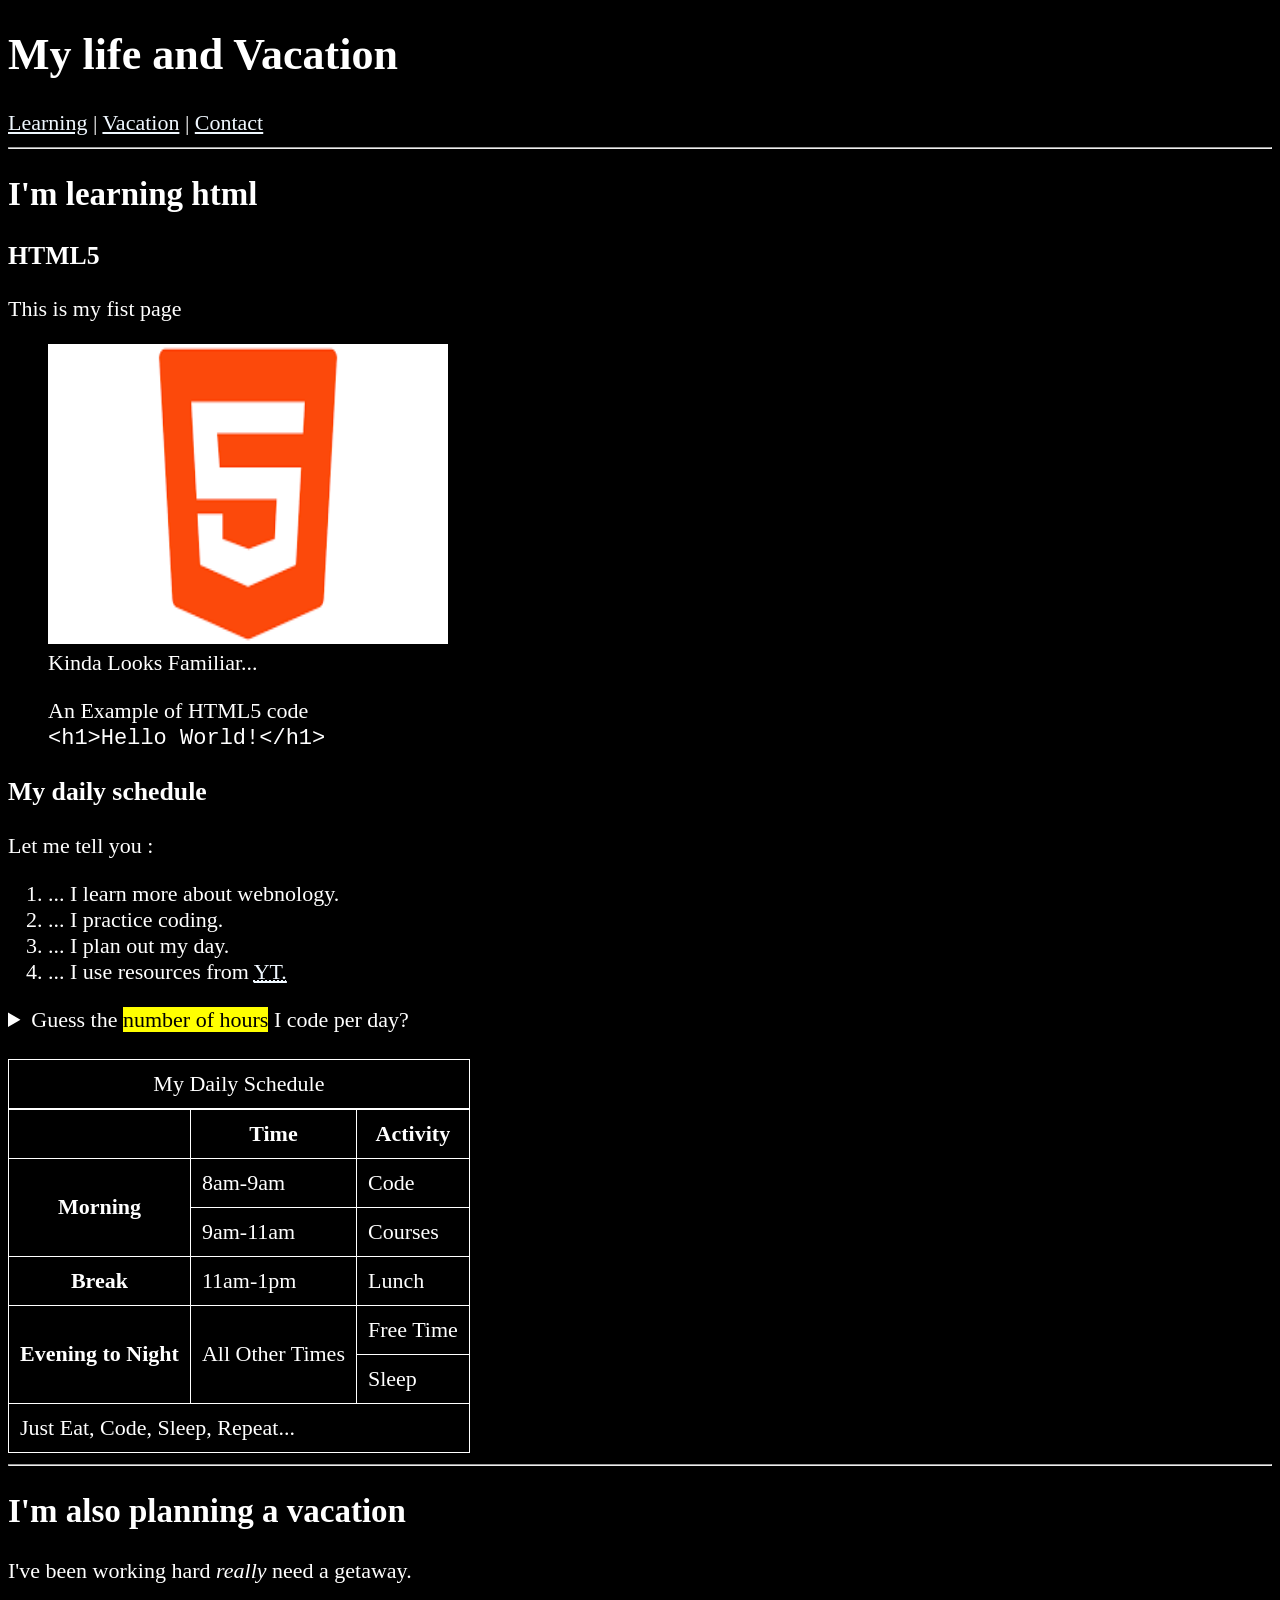
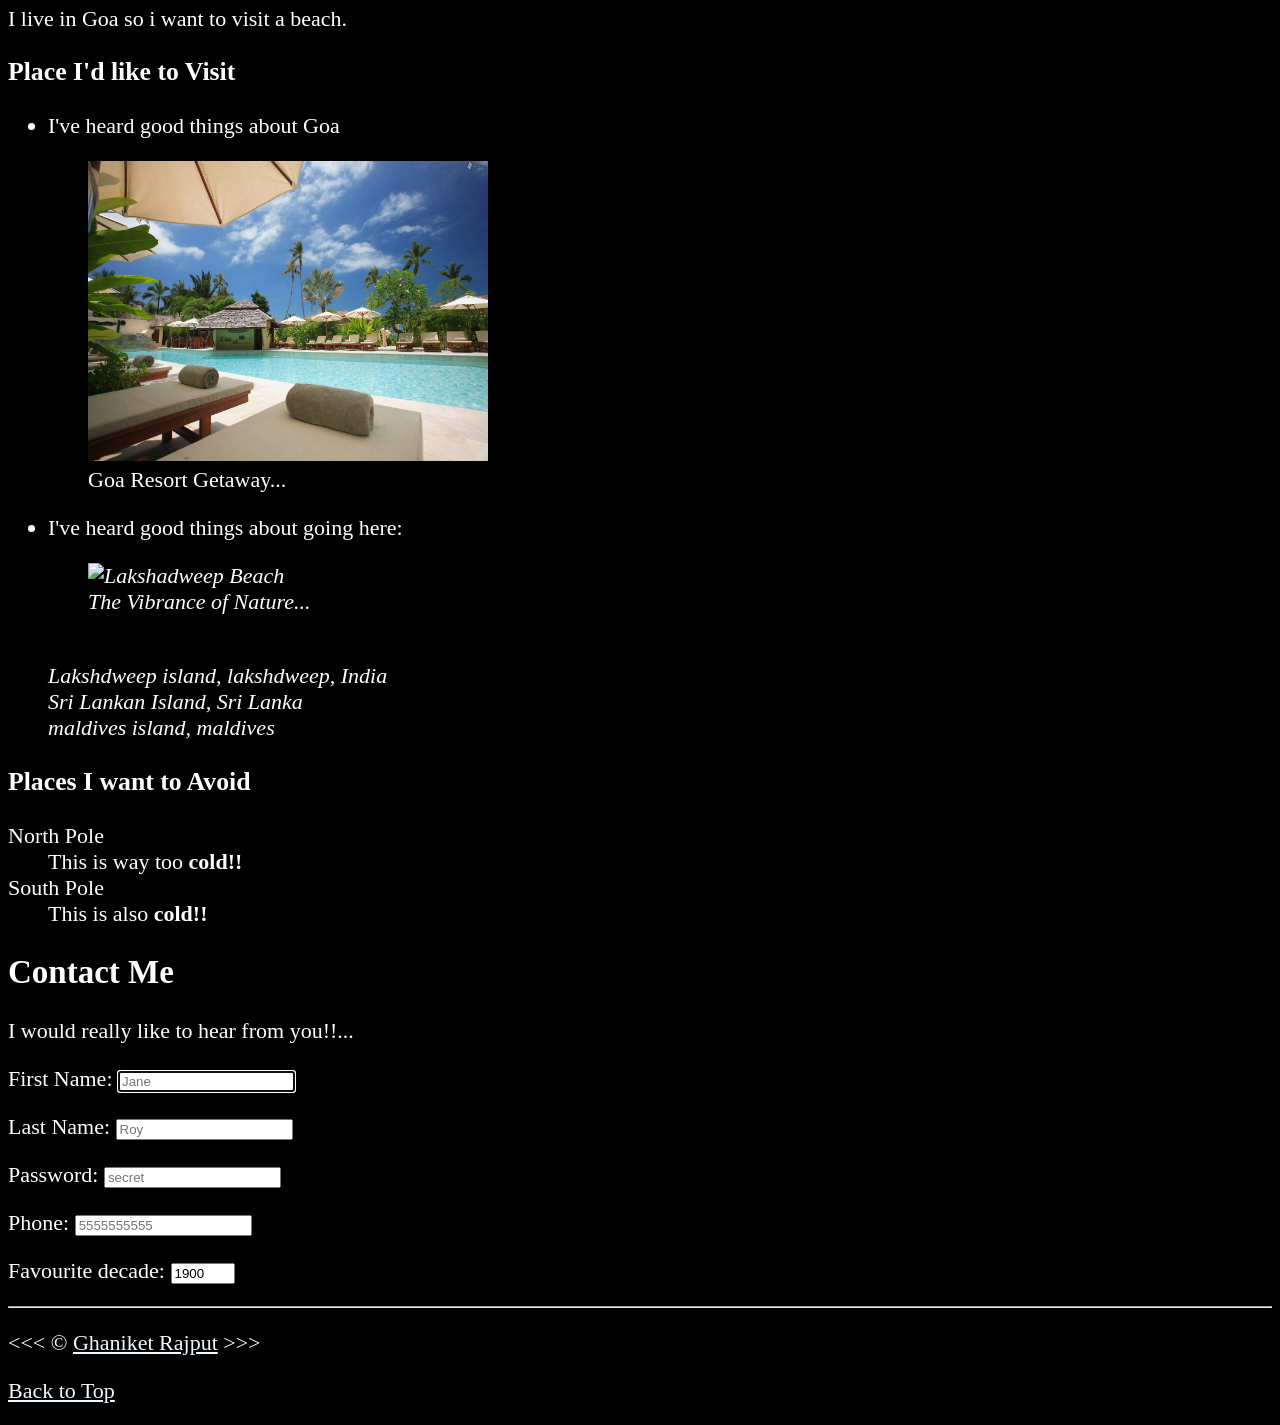
==== index.html @ bdd73e16 "initial" ====
<!DOCTYPE html>
<html lang="en">

<head>
  <meta charset="UTF-8">
  <meta name="author" content="Ghaniket Rajput">
  <meta name="description" content="This page contains all the the things I am learning html">
  <title>HTML</title>
  <link rel="icon" href="image/download.png" type="image/x-icon">
  <link rel="stylesheet" href="main.css">
</head>

<body>
  <header> <!--can be more than one per page-->
    <!--header is a  semantic block element, semantic means it provides additional meaning rather than a generic divider to the code-->
    <h1>My life and Vacation</h1>

    <!--h1,h2..., p are all block elements -->
    <!--a, em, strong, abbr, address are all inline elements -->

    <nav aria-label="primary-navigation"> <!--can be more than one per page-->
      <a href="#learning">Learning</a> |
      <a href="#vacation">Vacation</a> |
      <a href="#contact">Contact</a>
    </nav>
  </header>
  <hr>
 

  <main> <!--main is a semantic block element and is only one per page -->
    <article id="learning">
      <!--rather than section, article is optimized as this time we know what the content is about -->
      <h2>I'm learning html</h2>

      <section>
        <h3>HTML5</h3>
        <p>This is my fist page</p>

        <figure>

          <img src="image/htmllogo310X163.png" alt="HTML LOGO" title="HTML LOGO" width="400" height="300"
            loading="lazy">

          <figcaption>Kinda Looks Familiar...
            <p>
              An Example of HTML5 code <br>
              <code>&lt;h1&gt;Hello World!&lt;/h1&gt;</code>
            </p>
          </figcaption>

        </figure>
      </section>
      <section>
        <h3>My daily schedule</h3>
        <p>Let me tell you :</p>
        <!--HTML entities starts with & and ends with ;-->
        <ol>
          <li>... I learn more about webnology.</li>
          <li>... I practice coding.</li>
          <li>... I plan out my day.</li>
          <li>
            ... I use resources from
            <a target="_blank" href="https://www.youtube.com/watch?v=iMj-TbN7ydg"><abbr title="YOUTUBE">YT.</abbr></a>
          </li>
        </ol>
        <aside> <!--it shows complimentary text that is not as much important as article-->
          <details> <!-- deatils and summary work together for creating a hidden text for a text-->
            <!--can also be used for quizzes or for extra details about product-->
            <summary>
              Guess the <mark> number of hours</mark> I code per day?
            </summary>
            <p>
              <strong>Answer:</strong><time datetime="PT4H"></time> 4-5 hours per day.
              <!--time element is used to show the time in the page.-->


            </p>
          </details>

        </aside>
        <br>

        <table>
          <caption>My Daily Schedule</caption>
          <thead>
            <tr>
              <th>&nbsp;</th>
              <th scope="col">Time</th>
              <th scope="col">Activity</th>
            </tr>
          </thead>
          <tbody>
            <tr>
              <th rowspan="2" scope="row">Morning</th>
              <td>
                <time datetime="08:00">8am-</time><time datetime="09:00">9am</time>
              </td>
              <td>Code</td>
            </tr>
            <tr>

              <td>
                <time datetime="09:00">9am-</time><time datetime="11:00">11am</time>
              </td>
              <td>Courses</td>
            </tr>
            <tr>
              <th scope="row">Break</th>
              <td>
                <time datetime="11:00">11am-</time><time datetime="13:00">1pm</time>
              </td>
              <td>Lunch</td>
            </tr>
            <tr>
              <th rowspan="2" scope="row">Evening to Night</th>
              <td rowspan="2">All Other Times</td>
              <td>Free Time</td>
            </tr>
            <tr>
              <td>Sleep</td>

            </tr>
          </tbody>
          <tfoot>
            <tr>
              <td colspan="3">Just Eat, Code, Sleep, Repeat...</td>
            </tr>

          </tfoot>

        </table>
      </section>
    </article>

    <hr>



    <article id="vacation">
      <h2>I'm also planning a vacation</h2>
      <p>I've been working hard <em>really</em> need a getaway.</p>
      <p>I live in Goa so i want to visit a beach.</p>

      <section>
        <h3>Place I'd like to Visit</h3>

        <!--LAZY LOADING IS USED TO LOAD THE PAGE FASTER IN BROWSER AS MULTIPLE IMAGES LOADING AT THE SAME TIME WILL LEAD TO DELAY IN THE WEB PAGE LOADING-->
        <ul>
          <li>
            <p>I've heard good things about Goa</p>
            <figure>
              <img src="image/vacation.jpg" alt="Vacation" title="Goa" height="300" width="400" loading="lazy">
              <figcaption>Goa Resort Getaway...</figcaption>
            </figure>

          </li>
          <li>
            <p>I've heard good things about going here:</p>
            <address>
              <figure>
                <img
                  src="https://images.pexels.com/photos/457878/pexels-photo-457878.jpeg?auto=compress&cs=tinysrgb&w=400"
                  alt="Lakshadweep Beach" title="It's 2'o' clock in Lakshadweep" loading="lazy" width="400"
                  height="300">
                <figcaption>The Vibrance of Nature...</figcaption>
              </figure>
              <br>
              Lakshdweep island, lakshdweep, India <br>
              Sri Lankan Island, Sri Lanka <br>
              maldives island, maldives <br>
            </address>
          </li>
        </ul>
      </section>

      <!--ToDo: Add More Places-->
      <section>
        <h3>Places I want to Avoid</h3>
        <dl>
          <dt>North Pole</dt>
          <dd>This is way too <strong>cold!!</strong></dd>
          <dt>South Pole</dt>
          <dd>This is also <strong>cold!!</strong></dd>
        </dl>
      </section>
    </article>
    <article id="contact"> </article>

    <form action="https://httpbin.org/get" method="get">
      <h2>Contact Me</h2>
      <p>I would really like to hear from you!!...</p>
      <p> <label for="firstname">First Name:</label>
        <input type="text" , name="firstname" id="firstname" placeholder="Jane" autocomplete="on" required="true"
          autofocus>
      </p>

      <!--autofocus allows you to type instantly as the page loads but used in only one of input fields-->

      <p> <label for="lastname">Last Name:</label>
        <input type="text" , name="lastname" id="lastname" placeholder="Roy" autocomplete="on" required="true">
      </p>

      <p> <label for="Password">Password:</label>
        <input type="password" , name="Password" id="Password" placeholder="secret"  required="true">
      </p>

      <p> <label for="PhoneNunber">Phone:</label>
        <input type="tel" , name="PhoneNunber" id="PhoneNunber" placeholder="5555555555"  pattern="[0-9]{3}[0-9]{3}[0-9]{4}" required>
        <!--regex is used to match the pattern of the phone number-->
      </p>

      <p> <label for="decade">Favourite decade:</label>
        <input type="number" , name="decade" id="decade" min="1900" max="2020" step="10" value="1900" >
        <!--regex is used to match the pattern of the phone number-->
      </p>





    </form>
  </main>
  <hr>

  <footer> <!--can be more than one per page-->
    <p>
      &lt;&lt;&lt; &copy; <a href="about.html" target="_blank"> Ghaniket Rajput</a> &gt;&gt;&gt;
    </p>
    <p><a href="#">Back to Top</a></p>
  </footer>
</body>

</html>
---- main.css ----
html {
    font-size: 22px;
}

body {
    background-color: #000000;
    color: #ffffff;

}
a{
    color :aliceblue
}

a:visited{
    color: rgb(1, 167, 167);
}
 a:active{
    background-color: rgb(255, 255, 1);
}
a:hover{
    color: rgb(255, 255, 1);
}
table,tr,td,th,caption{
    border: 1px solid #ffffff;
    border-collapse: collapse;
    padding: 0.5rem;
    
}
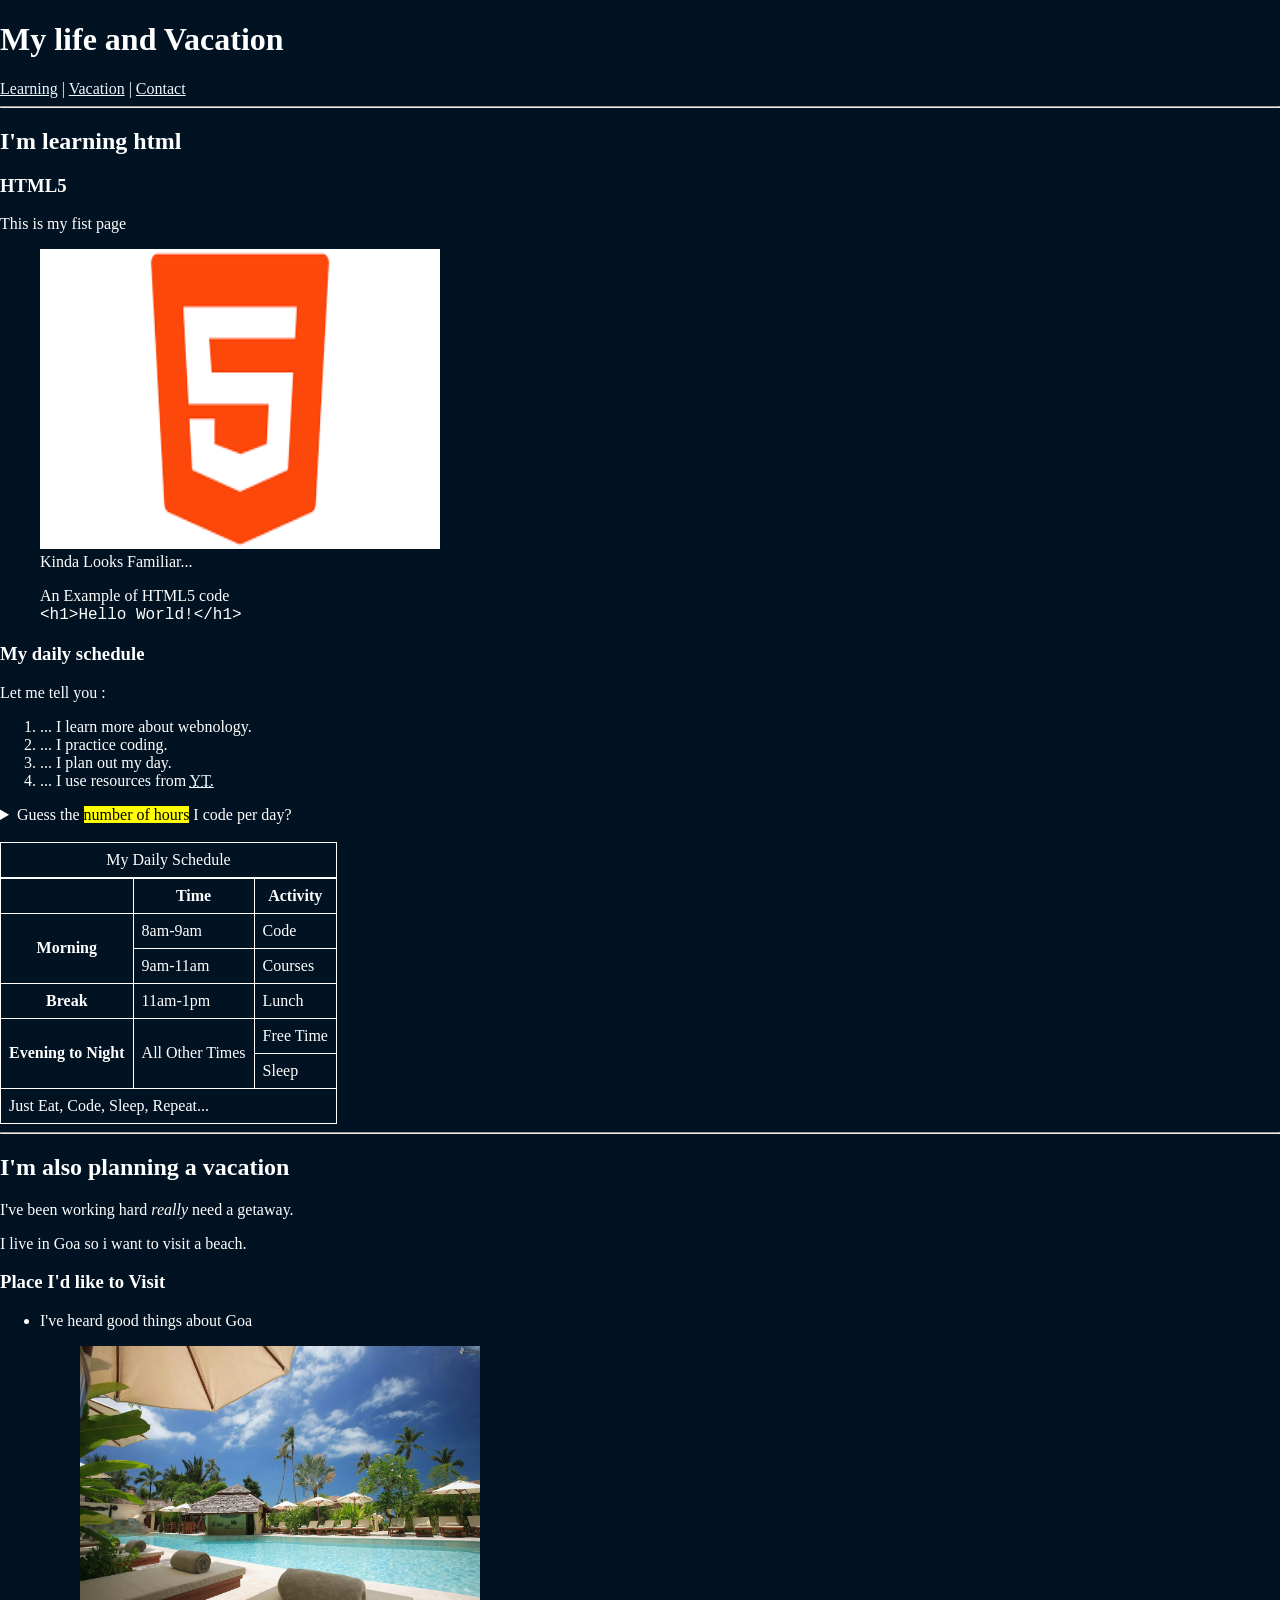
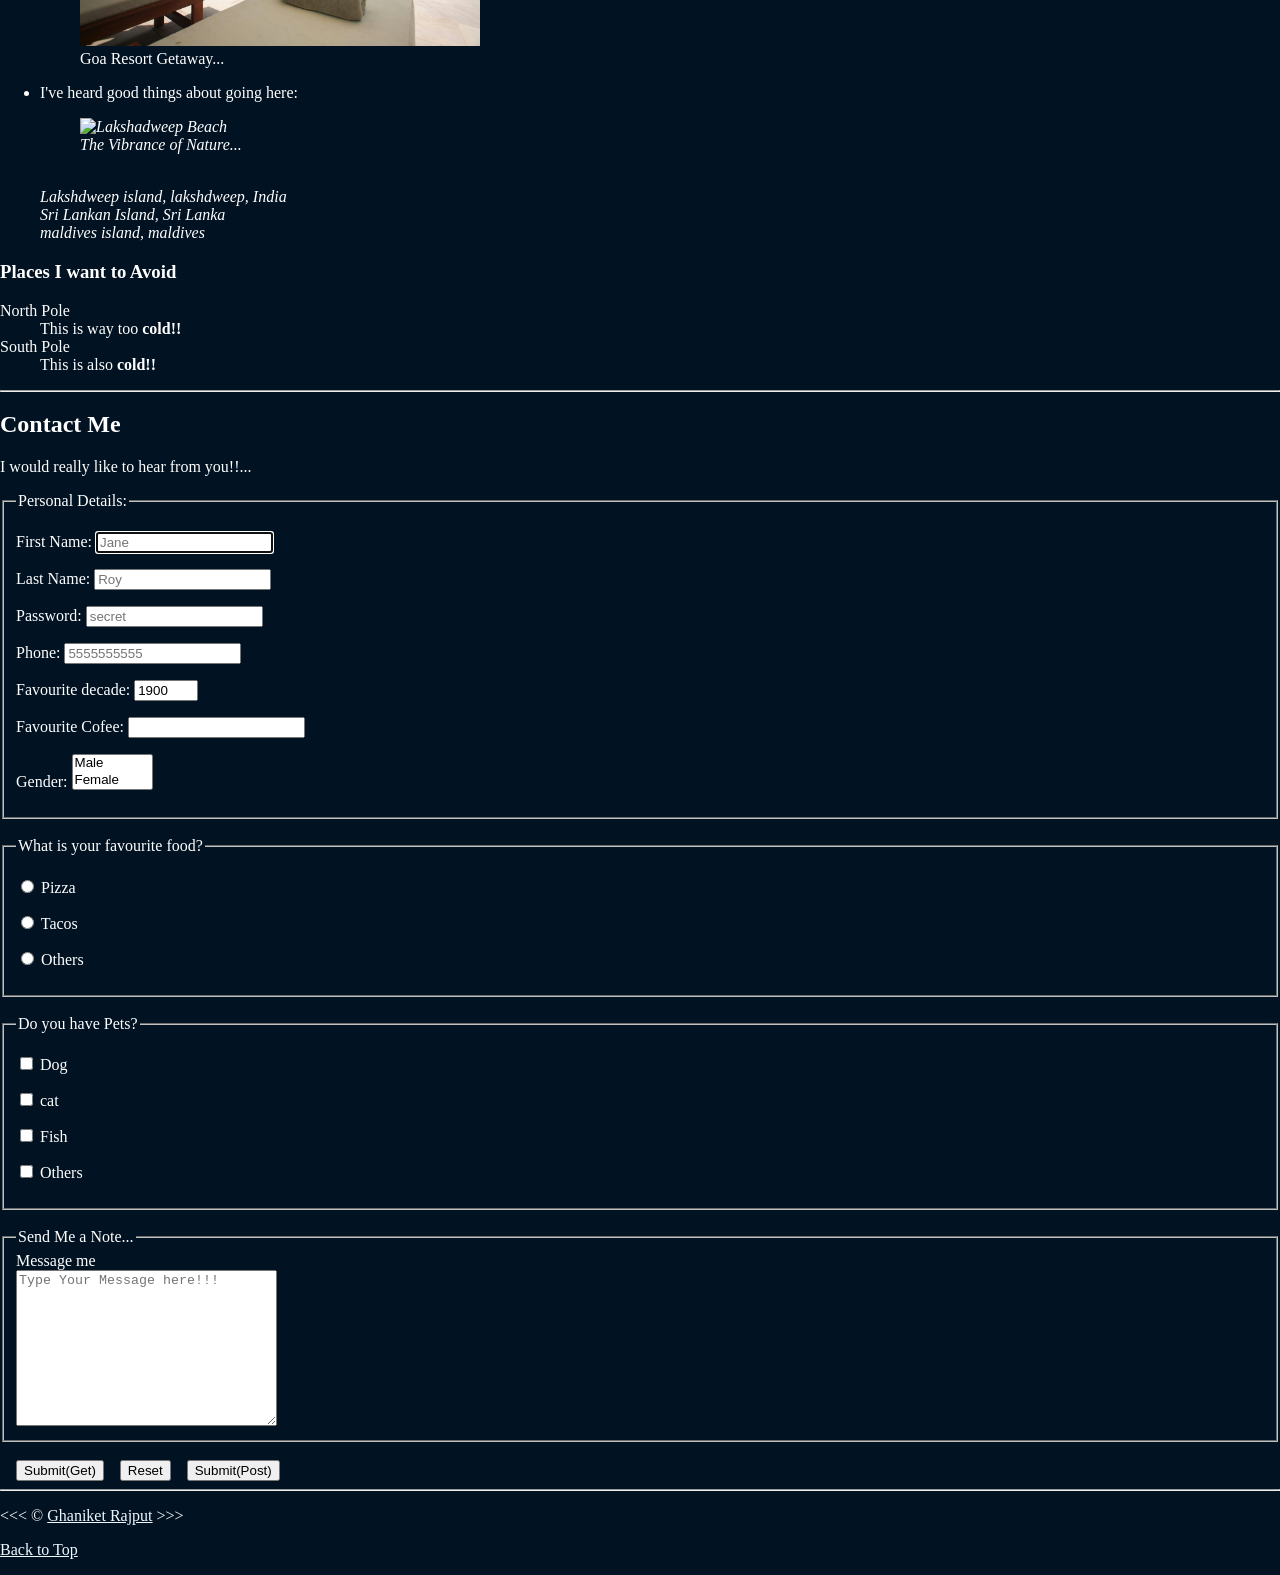
==== commit 3f34fd1a: "options, datalist, radio, checkbox, fieldset, legend, textarea, button" ====
--- a/index.html
+++ b/index.html
@@ -5,6 +5,8 @@
   <meta charset="UTF-8">
   <meta name="author" content="Ghaniket Rajput">
   <meta name="description" content="This page contains all the the things I am learning html">
+  <meta name="viewport" content="width=device-width, initial-scale=1.0">
+
   <title>HTML</title>
   <link rel="icon" href="image/download.png" type="image/x-icon">
   <link rel="stylesheet" href="main.css">
@@ -25,7 +27,7 @@
     </nav>
   </header>
   <hr>
- 
+
 
   <main> <!--main is a semantic block element and is only one per page -->
     <article id="learning">
@@ -174,6 +176,7 @@
       </section>
 
       <!--ToDo: Add More Places-->
+
       <section>
         <h3>Places I want to Avoid</h3>
         <dl>
@@ -184,41 +187,162 @@
         </dl>
       </section>
     </article>
+    <hr>
     <article id="contact"> </article>
 
+    <h2>Contact Me</h2>
+    <p>I would really like to hear from you!!...</p>
+    <!-- in form
+     for -> to match label with input
+     id -> to match input with label
+     name -> to group elements
+     type -> the input type
+     value -> value to be sent to server(radio,checkbox,option,datalist) -->
+
     <form action="https://httpbin.org/get" method="get">
-      <h2>Contact Me</h2>
-      <p>I would really like to hear from you!!...</p>
-      <p> <label for="firstname">First Name:</label>
-        <input type="text" , name="firstname" id="firstname" placeholder="Jane" autocomplete="on" required="true"
-          autofocus>
-      </p>
-
-      <!--autofocus allows you to type instantly as the page loads but used in only one of input fields-->
-
-      <p> <label for="lastname">Last Name:</label>
-        <input type="text" , name="lastname" id="lastname" placeholder="Roy" autocomplete="on" required="true">
-      </p>
-
-      <p> <label for="Password">Password:</label>
-        <input type="password" , name="Password" id="Password" placeholder="secret"  required="true">
-      </p>
-
-      <p> <label for="PhoneNunber">Phone:</label>
-        <input type="tel" , name="PhoneNunber" id="PhoneNunber" placeholder="5555555555"  pattern="[0-9]{3}[0-9]{3}[0-9]{4}" required>
-        <!--regex is used to match the pattern of the phone number-->
-      </p>
-
-      <p> <label for="decade">Favourite decade:</label>
-        <input type="number" , name="decade" id="decade" min="1900" max="2020" step="10" value="1900" >
-        <!--regex is used to match the pattern of the phone number-->
-      </p>
-
-
-
-
+      <fieldset>
+        <legend>Personal Details:</legend>
+
+        <p> <label for="firstname">First Name:</label>
+          <input type="text" name="firstname" id="firstname" placeholder="Jane" autocomplete="on" required autofocus>
+        </p>
+
+        <!--autofocus allows you to type instantly as the page loads but used in only one of input fields-->
+
+        <p> <label for="lastname">Last Name:</label>
+          <input type="text" name="lastname" id="lastname" placeholder="Roy" autocomplete="on">
+        </p>
+
+        <!--input tag doesn't have a closing tag-->
+
+
+        <p> <label for="Password">Password:</label>
+          <input type="password" name="Password" id="Password" placeholder="secret">
+        </p>
+
+        <p> <label for="PhoneNunber">Phone:</label>
+          <input type="tel" name="PhoneNunber" id="PhoneNunber" placeholder="5555555555"
+            pattern="[0-9]{3}[0-9]{3}[0-9]{4}" required>
+
+          <!--regex is used to match the pattern of the phone number-->
+
+        </p>
+
+        <p> <label for="decade">Favourite decade:</label>
+          <input type="number" name="decade" id="decade" min="1900" max="2020" step="10" value="1900">
+
+        </p>
+        <!--    <p>
+        <label for="coffee">Favourite Coffee:</label>
+        <select name="coffee" id="coffee" multiple size="3">
+          <optgroup label="Coffee">
+          <option value="regualr coffee">Regular Coffee</option>
+          <option value="iced coffee">Iced Coffee</option>
+        </optgroup>
+        <optgroup label="Espresso Drinks">
+          <option value="latte" selected>Latte</option>
+          <option value="Cappuccino">Cappuccino</option>
+          <option value="Americano">Americano</option>
+        </optgroup>
+          <option value="Others">Others</option>
+        </select>
+      </p> -->
+        <p>
+          <label for="coffee"> Favourite Cofee:</label>
+          <input type="text" name="coffee" id="coffee" list="coffee-list">
+          <datalist id="coffee-list">
+            <option value="coffee">
+            <option value="iced coffee">
+            <option value="latte">
+            <option value="Cappuccino">
+            <option value="Americano">
+            <option value="Others">
+          </datalist>
+        </p>
+
+        <p>
+          <label for="gender">Gender:</label>
+          <select name="gender" id="gender" multiple size="2">
+            <option value="Male">Male</option>
+            <option value="Female">Female</option>
+            <option value="trans">Transgender</option>
+            <option value="Others">Others</option>
+          </select>
+        </p>
+
+      </fieldset>
+      <br>
+      <fieldset>
+        <legend>What is your favourite food?</legend>
+
+        <p> <input type="radio" id="pizza" name="food" value="pizza">
+          <label for="pizza">Pizza</label>
+        </p>
+
+        <!-- the value attribute represents the value that will be sent to the server when the form is submitted -->
+
+        <p>
+          <input type="radio" name="food" id="tacos" value="tacos">
+          <label for="tacos">Tacos</label>
+        </p>
+        <p>
+          <input type="radio" name="food" id="other" value="others">
+          <label for="other">Others</label>
+        </p>
+
+      </fieldset>
+      <!--as the name attrib. is same for all of the choices then only one them will get selected and if name attrib. is different for each one of them ,multiple selections can be made-->
+      <br>
+
+      <fieldset>
+        <legend>Do you have Pets?</legend>
+        <p>
+          <input type="checkbox" name="Dog" id="Dog" value="Dog">
+          <label for="Dog">Dog</label>
+        </p>
+        <p>
+          <input type="checkbox" name="cat" id="cat" value="cat">
+          <label for="cat">cat</label>
+        </p>
+        <p>
+          <input type="checkbox" name="fish" id="fish" value="fish">
+          <label for="fish">Fish</label>
+        </p>
+        <p>
+          <input type="checkbox" name="others" id="otherpet" value="other">
+
+          <!-- NOTE  we cannot use the id "others" here coz id must be unique in the page -->
+
+          <label for="otherpet">Others</label>
+        </p>
+      </fieldset>
+      <br>
+
+      <fieldset>
+        <legend>Send Me a Note...</legend>
+        <label for="message">Message me</label><br>
+        <textarea name="message" id="message" cols="30" rows="10" placeholder="Type Your Message here!!!"></textarea>
+      </fieldset>
+      <br>
+
+      &nbsp;&nbsp;&nbsp; <button type="submit">Submit(Get) </button>
+      &nbsp;&nbsp;
+      <button type="reset">Reset </button>
+      &nbsp;&nbsp;
+      <button type="submit" formaction="https://httpbin.org/post" formmethod="post">Submit(Post)</button>
+
+      <!-- <input type="button" value="Clear"> -->
+
+      <!-- above code just creates a button ,non functional  -->
+
+      <!-- <input type="submit" value="Login"> -->
+
+      <!-- above code creates button and gives it submitting functionality -->
+      <!-- input tag can also be used to create button but 
+        button itself provides more funciotnality -->
 
     </form>
+
   </main>
   <hr>
 
--- a/main.css
+++ b/main.css
@@ -1,28 +1,41 @@
+body,
 html {
-    font-size: 22px;
-}
+    font-size: 16px;
 
-body {
-    background-color: #000000;
+    background-color: #011222;
+    /*deep navy blue */
+    margin: 0;
+    padding: 0;
+
+
+
     color: #ffffff;
 
 }
-a{
-    color :aliceblue
+
+a {
+    color: aliceblue
 }
 
-a:visited{
+a:visited {
     color: rgb(1, 167, 167);
 }
- a:active{
+
+a:active {
     background-color: rgb(255, 255, 1);
 }
-a:hover{
+
+a:hover {
     color: rgb(255, 255, 1);
 }
-table,tr,td,th,caption{
+
+table,
+tr,
+td,
+th,
+caption {
     border: 1px solid #ffffff;
     border-collapse: collapse;
     padding: 0.5rem;
-    
-}
+
+}
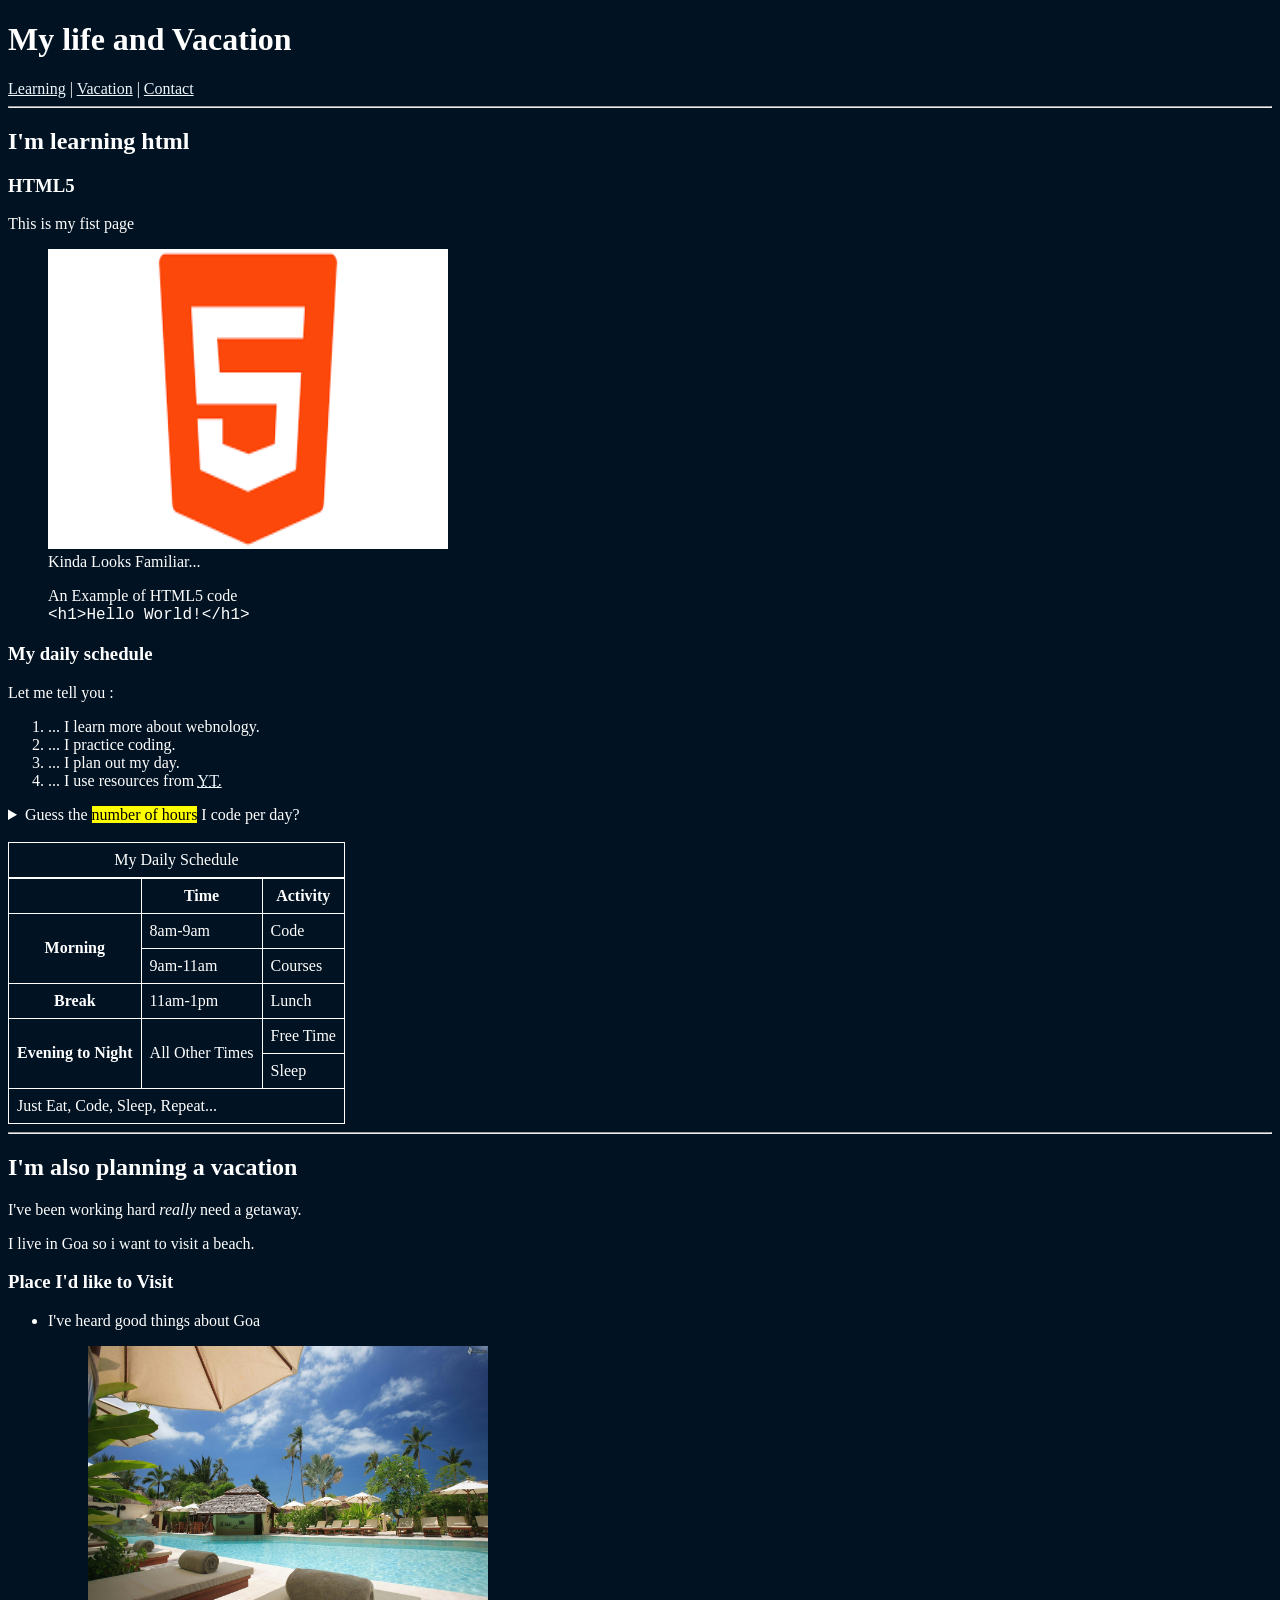
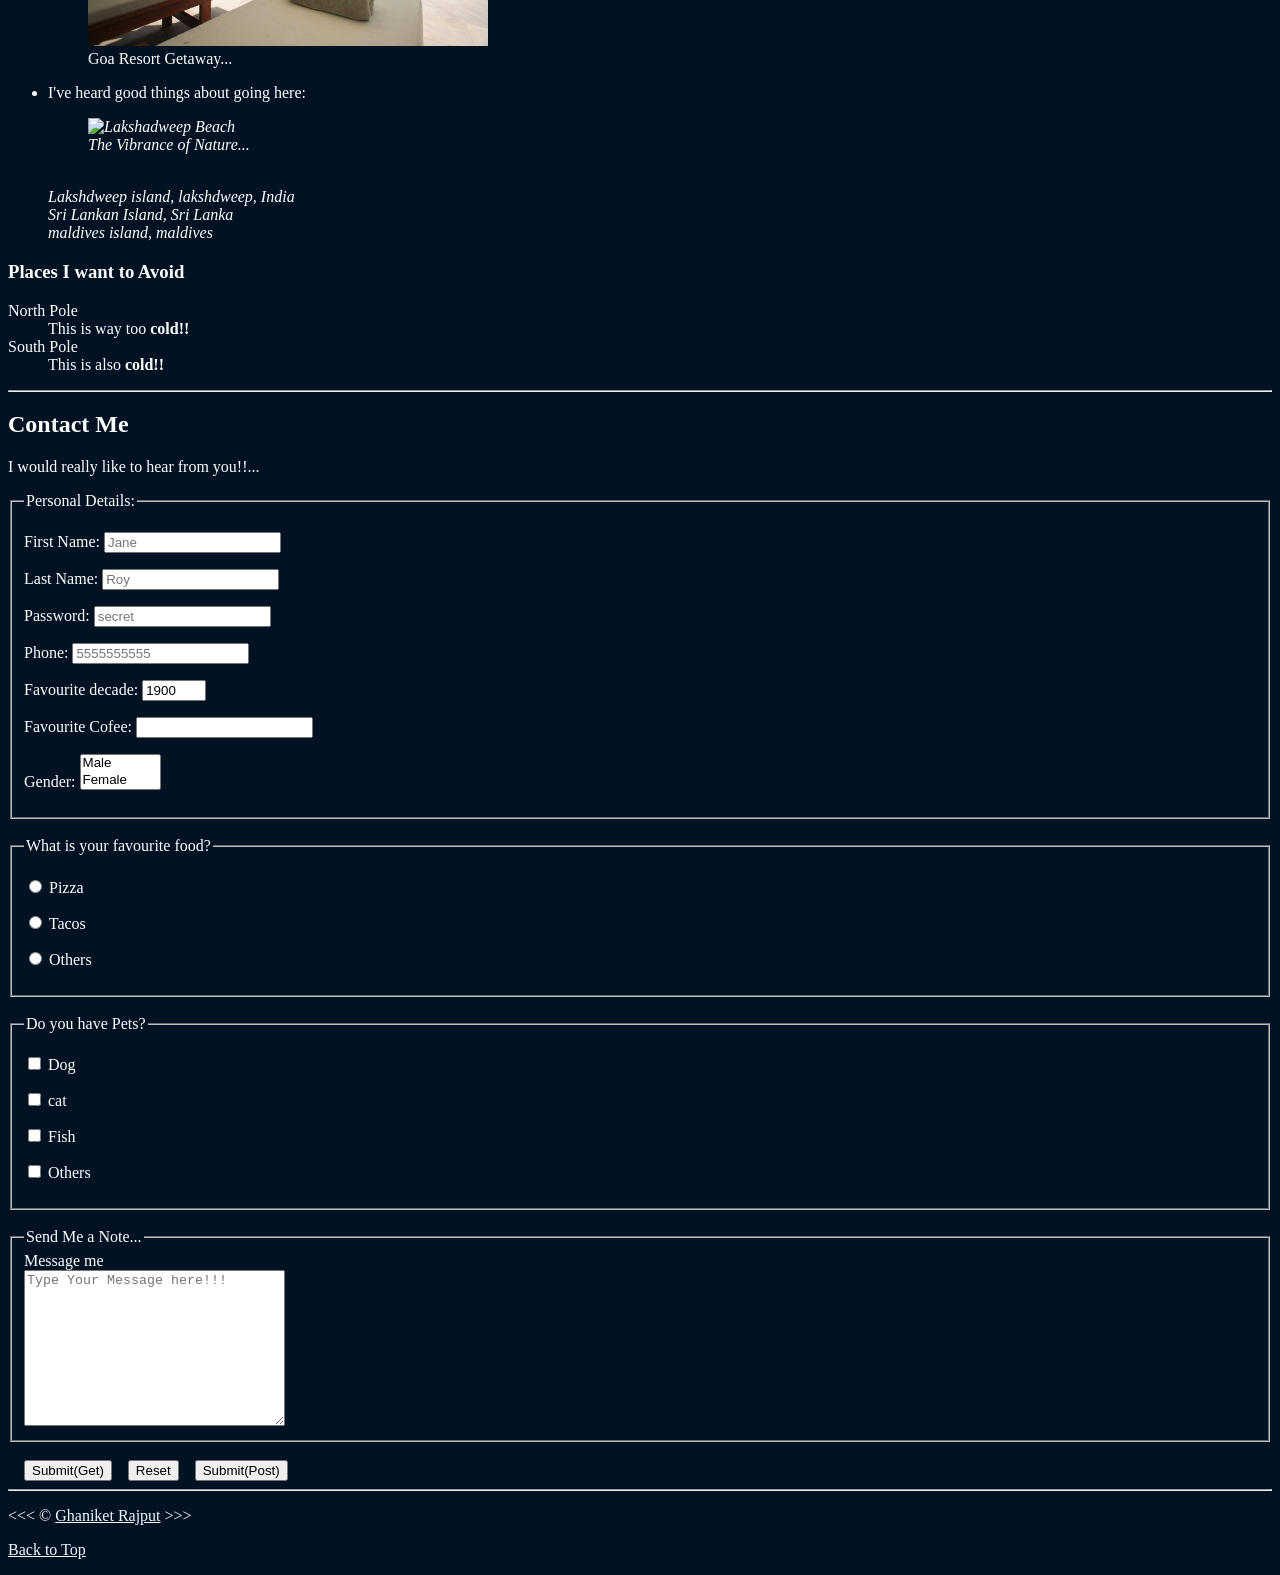
==== commit f22ecd36: "not any change" ====
--- a/index.html
+++ b/index.html
@@ -204,7 +204,7 @@
         <legend>Personal Details:</legend>
 
         <p> <label for="firstname">First Name:</label>
-          <input type="text" name="firstname" id="firstname" placeholder="Jane" autocomplete="on" required autofocus>
+          <input type="text" name="firstname" id="firstname" placeholder="Jane" autocomplete="on" required >
         </p>
 
         <!--autofocus allows you to type instantly as the page loads but used in only one of input fields-->
--- a/main.css
+++ b/main.css
@@ -3,9 +3,7 @@
     font-size: 16px;
 
     background-color: #011222;
-    /*deep navy blue */
-    margin: 0;
-    padding: 0;
+  
 
 
 
@@ -38,4 +36,5 @@
     border-collapse: collapse;
     padding: 0.5rem;
 
-}+}
+
